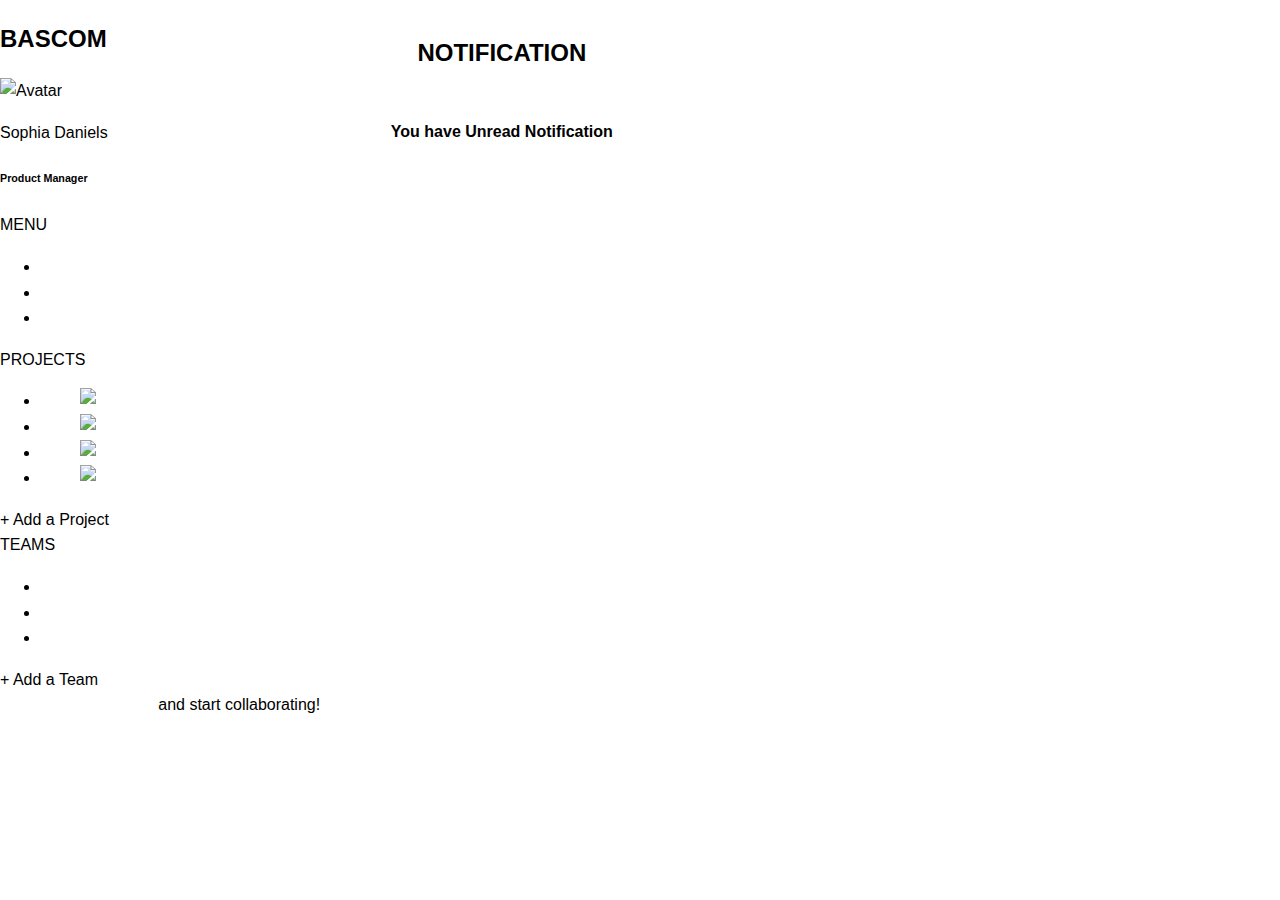
==== notification.html @ 1c7195c4 "Merge pull request #1 from rolteame/master" ====
<!DOCTYPE html>
<html lang="en">
<head>
	<meta charset="UTF-8">
	<title>Notification</title>
    <link rel="stylesheet" href="../../assets/css/sidebar.css">
    <link rel="stylesheet" href="/assets/css/notification.css">
	<script src="https://kit.fontawesome.com/b99e675b6e.js"></script>
</head>
<body>
<section id="body">
<div class="wrapper">
    <div class="sidebar">
      <h2><span class='icon'></span>BASCOM</h2>

      <div class="profile">
        <img src="../../assets/img/Sophia.jpg" alt="Avatar" class="avatar"></img>
        <div class="profile-info-group">
          <p class="profile-name">Sophia Daniels</p>
          <h6 class="profile-info primary-options-color">Product Manager</h6>
        </div>
        </div>

        <div class="nav-list">
       <div class="menu-header primary-options-color">MENU</div>
        <ul>
            <li><a href="#"><i class="fas fa-home"></i>Home</a></li>
            <li><a href="./views/dashboard/taskoverview.html"><i class="fas fa-tasks"></i>My Tasks</a></li>
            <li><a href="notification.html"><i class="fas fa-bell"></i>Notifications</a></li>
        </ul> 

    </div>

    <div class="nav-list">
        <div class="menu-header primary-options-color">PROJECTS</div>
        <ul>
            <li><a href="#"><img src="../../assets/img/project-icon.svg" alt="Project Image" class="project-image">Pace Time Sheet</a></li>
            <li><a href="#"><img src="../../assets/img/project-icon.svg" alt="Project Image" class="project-image">Yellow Card System</a></li>
            <li><a href="#"><img src="../../assets/img/project-icon.svg" alt="Project Image" class="project-image">Chat App</a></li>
            <li><a href="#"><img src="../../assets/img/project-icon.svg" alt="Project Image" class="project-image">Project Management Tool</a></li>
        </ul> 
    
        <div class="add-team-project primary-logo-color">+ Add a Project</div>

      </div>

        <div class="nav-list">
        <div class="menu-header primary-options-color">TEAMS</div>
        <ul>
            <li><a href="#">Designers</a></li>
            <li><a href="#">Backend</a></li>
            <li><a href="#">Frontend</a></li>
        </ul>

        <div class="add-team-project primary-logo-color">+ Add a Team</div>
        </div>

        <div class="bottom-content">

          <a class="primary-logo-color" href="#">Invite your team</a> and start collaborating!
      </div>
    </div>
</div>

   <div class="notify">
    <h3>NOTIFICATION</h3>
    <h5> You have Unread Notification</h5>
         <!-- this is where the dashboard components goes -->
         <div class="dashboard-body">
             <main class="internal-con">
                
                 <main id="body-in">
                     <!-- displays tasks section -->
                     <div id="view-tasks"> </div>
                 
 
                     <!-- displays project section -->
                     <div id="projectName"> </div>
                 </main>
             </main>
         </div>
     </div>
    </section>
<script src="/assets/js/notification.js"></script>
<script src="/assets/js/notification2.js"></script>
</body>
</html>
---- assets/css/notification.css ----
/* 
==================================
*********   RESET ****************
==================================
 */

*,
*::before,
*::after {
  box-sizing: border-box;
}

html,
body {
  padding: 0;
  margin: 0;
  line-height: 1.6;
  font-family: "Roboto", sans-serif;
}

#body {
  display: flex;
}
h3 {
  text-align: center;
  padding: 10px;
  font-size: 1.5rem;
  margin-left: 5px;
}
h5 {
  text-align: center;
  padding: 10px;
  font-size: 1rem;
  margin-left: 5px;
}

/* task  */
#view-tasks {
  background: #fff;
  width: 95%;
  padding: 5px 2px;
  text-align: center;
  display: flex;
  flex-direction: column;
  margin: 0.2rem auto;
  padding: 1rem;
  justify-content: center;
  align-items: center;
}
#view-tasks {
  width: 100%;
  padding: 2rem;
  color: black;
}

.view-task {
  width: 70%;
  padding: 20px;
  margin: 1rem 0 3rem;
  text-transform: uppercase;
  background: #047196;
  color: #fff;
  text-decoration: none;
  outline: none;
  border-radius: 5px;
  border: none;
}
#view-tasks a:hover {
  background: #047196;
  color: #fff;
}
/* display Project section */
#projectName {
  background: #fff;
  width: 95%;
  padding: 5px 2px;
  text-align: center;
  display: flex;
  flex-direction: column;
  margin: 0.2rem auto;
  padding: 1rem;
  justify-content: center;
  align-items: center;
}
#projectName {
  margin-top: -100px;
  width: 100%;
  padding: 2rem;
  color: black;
}

.projectName {
  width: 70%;
  padding: 20px;
  margin: 1rem 0 3rem;
  text-transform: uppercase;
  background: #047196;
  color: #fff;
  text-decoration: none;
  outline: none;
  border-radius: 5px;
  border: none;
}
#projectName a:hover {
  background: #047196;
  color: #fff;
}
a {
  color: #fff;
  text-decoration: none;
  margin-left: 40px;
}
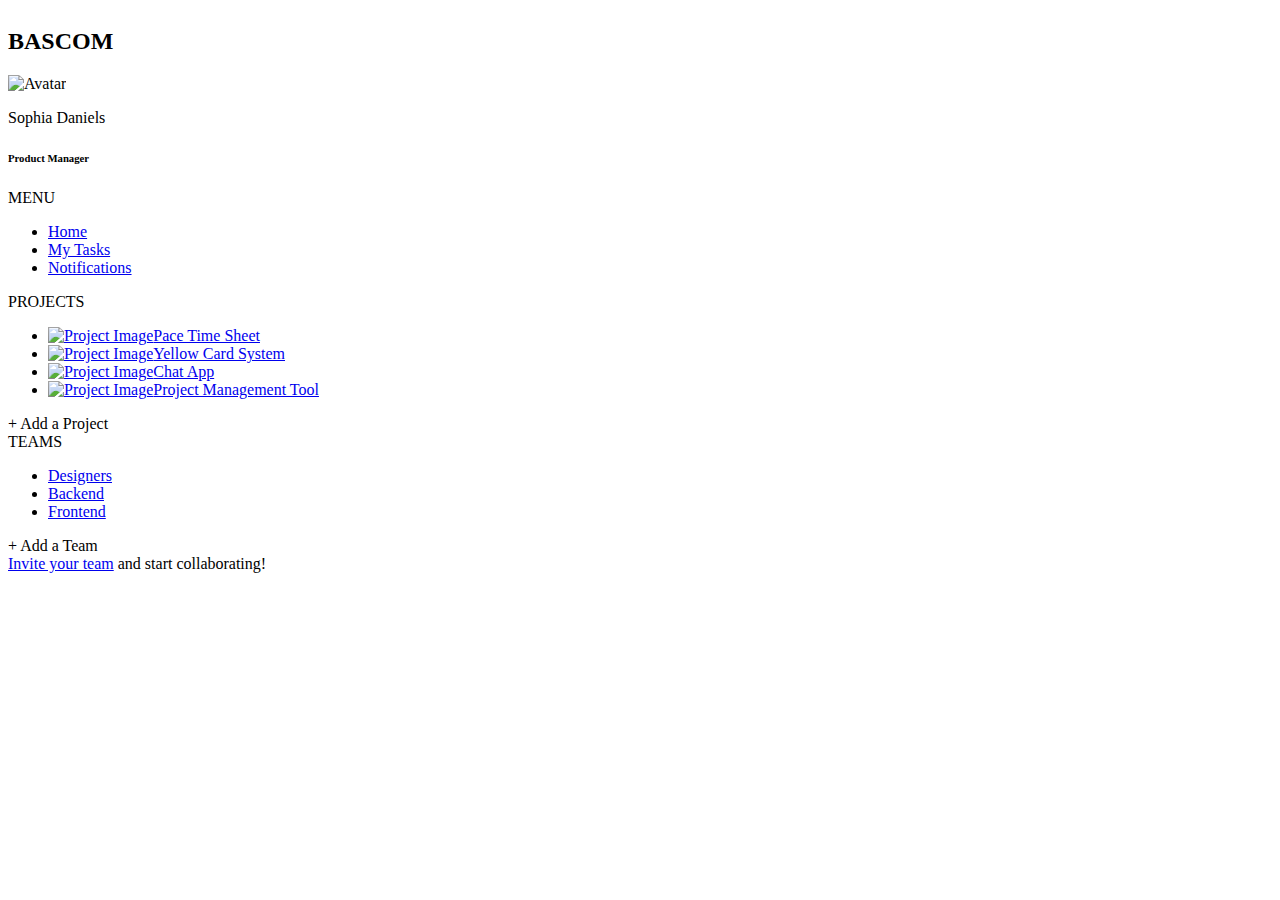
==== commit 9d89c46b: "Merge pull request #8 from rolteame/master" ====
--- a/notification.html
+++ b/notification.html
@@ -27,7 +27,7 @@
         <ul>
             <li><a href="#"><i class="fas fa-home"></i>Home</a></li>
             <li><a href="./views/dashboard/taskoverview.html"><i class="fas fa-tasks"></i>My Tasks</a></li>
-            <li><a href="notification.html"><i class="fas fa-bell"></i>Notifications</a></li>
+            <li><a href="/views/dashboard/activities.html"><i class="fas fa-bell"></i>Notifications</a></li>
         </ul> 
 
     </div>
@@ -62,28 +62,28 @@
       </div>
     </div>
 </div>
-
+<!-- 
    <div class="notify">
     <h3>NOTIFICATION</h3>
     <h5> You have Unread Notification</h5>
-         <!-- this is where the dashboard components goes -->
-         <div class="dashboard-body">
+         < this is where the dashboard components goes -->
+         <!-- <div class="dashboard-body">
              <main class="internal-con">
                 
-                 <main id="body-in">
+                 <main id="body-in"> -->
                      <!-- displays tasks section -->
-                     <div id="view-tasks"> </div>
+                     <!-- <div id="view-tasks"> </div> -->
                  
  
                      <!-- displays project section -->
-                     <div id="projectName"> </div>
+                     <!-- <div id="projectName"> </div>
                  </main>
              </main>
          </div>
      </div>
     </section>
 <script src="/assets/js/notification.js"></script>
-<script src="/assets/js/notification2.js"></script>
+<script src="/assets/js/notification2.js"></script> --> 
 </body>
 </html>
 
--- a/assets/css/notification.css
+++ b/assets/css/notification.css
@@ -1,44 +1,12 @@
-/* 
-==================================
-*********   RESET ****************
-==================================
- */
-
-*,
-*::before,
-*::after {
-  box-sizing: border-box;
-}
-
-html,
-body {
-  padding: 0;
-  margin: 0;
-  line-height: 1.6;
-  font-family: "Roboto", sans-serif;
-}
-
 #body {
   display: flex;
-}
-h3 {
-  text-align: center;
-  padding: 10px;
-  font-size: 1.5rem;
-  margin-left: 5px;
-}
-h5 {
-  text-align: center;
-  padding: 10px;
-  font-size: 1rem;
-  margin-left: 5px;
 }
 
 /* task  */
 #view-tasks {
-  background: #fff;
+  /* background: #fff; */
   width: 95%;
-  padding: 5px 2px;
+  /* padding: 5px 2px; */
   text-align: center;
   display: flex;
   flex-direction: column;
@@ -48,18 +16,18 @@
   align-items: center;
 }
 #view-tasks {
-  width: 100%;
-  padding: 2rem;
+  /* width: 100%; */
+  /* padding: 2rem; */
   color: black;
 }
 
 .view-task {
   width: 70%;
-  padding: 20px;
+  padding: 10px;
   margin: 1rem 0 3rem;
   text-transform: uppercase;
-  background: #047196;
-  color: #fff;
+  background: #f7f8fa;
+  color: rgb(0, 0, 0);
   text-decoration: none;
   outline: none;
   border-radius: 5px;
@@ -105,8 +73,8 @@
   background: #047196;
   color: #fff;
 }
-a {
+/* a {
   color: #fff;
   text-decoration: none;
   margin-left: 40px;
-}
+} */
